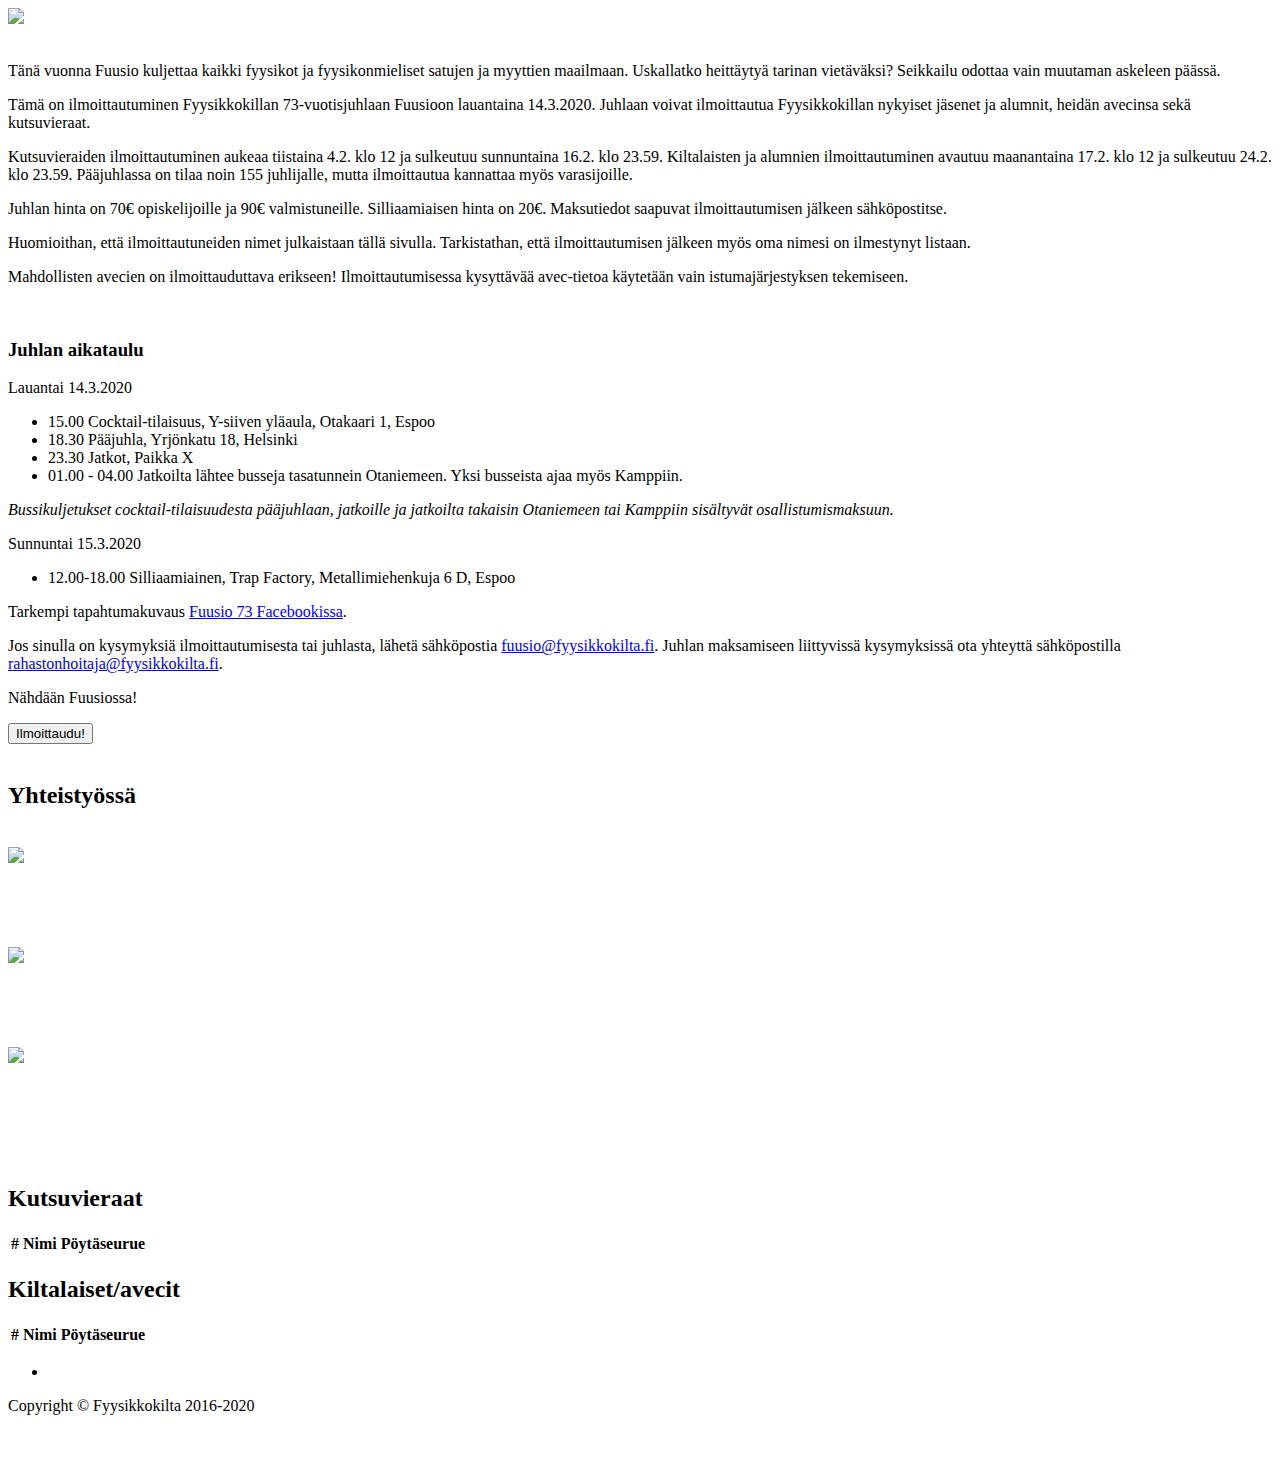
==== templates/index.html @ 3d12f63d "Updates prices" ====
<!DOCTYPE html>
<html lang="en">
  <head>
    <meta charset="utf-8" />
    <meta http-equiv="X-UA-Compatible" content="IE=edge" />
    <meta name="viewport" content="width=device-width, initial-scale=1" />
    <meta
      name="description"
      content="Fyysikkokillan vuosijuhlan ilmoittautuminen"
    />
    <meta name="author" content="Einari Tuukkanen, Fyysikkokilta" />

    <title>Fuusio 73</title>

    <link rel="icon" href="img/73favicon.png" sizes="192x192" />

    <!-- Bootstrap Core CSS -->
    <link href="vendor/bootstrap/css/bootstrap.min.css" rel="stylesheet" />

    <!-- Custom CSS -->
    <link href="css/fuusio73.css" rel="stylesheet" />

    <!-- Custom Fonts -->
    <link
      href="vendor/font-awesome/css/font-awesome.min.css"
      rel="stylesheet"
      type="text/css"
    />
    <link
      href="https://fonts.googleapis.com/css?family=Special+Elite&display=swap"
      rel="stylesheet"
    />

    <!--[if lt IE 9]>
      <script src="https://oss.maxcdn.com/libs/html5shiv/3.7.0/html5shiv.js"></script>
      <script src="https://oss.maxcdn.com/libs/respond.js/1.4.2/respond.min.js"></script>
    <![endif]-->
  </head>

  <body>
    <div id="text-backdrop"></div>

    <!-- Main Content -->
    <div class="container">
      <div class="header">
        <img class="header-logo" src="img/Fuusio73_with_slogan.png" />
        <!-- <h1>
          Fuusio 73
        </h1> -->
        <!-- <h2>
                14.3.2020
            </h2> -->
      </div>

      <!-- <img style="width:50%" src="https://b.kisscc0.com/20180813/rjq/kisscc0-art-nouveau-ornament-visual-arts-art-deco-face-design-5b7218ca7ffa34.4524895715342041065242.png"/> -->

      <div class="row">
        <div class="col-lg-8 col-lg-offset-2 col-md-10 col-md-offset-1">
          <br />
          <p>
            Tänä vuonna Fuusio kuljettaa kaikki fyysikot ja fyysikonmieliset
            satujen ja myyttien maailmaan. Uskallatko heittäytyä tarinan
            vietäväksi? Seikkailu odottaa vain muutaman askeleen päässä.
          </p>

          <p>
            Tämä on ilmoittautuminen Fyysikkokillan 73-vuotisjuhlaan Fuusioon
            lauantaina 14.3.2020. Juhlaan voivat ilmoittautua Fyysikkokillan
            nykyiset jäsenet ja alumnit, heidän avecinsa sekä kutsuvieraat.
          </p>

          <p>
            Kutsuvieraiden ilmoittautuminen aukeaa tiistaina 4.2. klo 12 ja
            sulkeutuu sunnuntaina 16.2. klo 23.59. Kiltalaisten ja alumnien
            ilmoittautuminen avautuu maanantaina 17.2. klo 12 ja sulkeutuu 24.2.
            klo 23.59. Pääjuhlassa on tilaa noin 155 juhlijalle, mutta
            ilmoittautua kannattaa myös varasijoille.
          </p>

          <p>
            Juhlan hinta on 70€ opiskelijoille ja 90€ valmistuneille.
            Silliaamiaisen hinta on 20€. Maksutiedot saapuvat ilmoittautumisen
            jälkeen sähköpostitse.
          </p>

          <p>
            Huomioithan, että ilmoittautuneiden nimet julkaistaan tällä sivulla.
            Tarkistathan, että ilmoittautumisen jälkeen myös oma nimesi on
            ilmestynyt listaan.
          </p>

          <p>
            Mahdollisten avecien on ilmoittauduttava erikseen!
            Ilmoittautumisessa kysyttävää avec-tietoa käytetään vain
            istumajärjestyksen tekemiseen.
          </p>

          <br />
          <h3>Juhlan aikataulu</h3>

          Lauantai 14.3.2020
          <ul>
            <li>
              15.00 Cocktail-tilaisuus, Y-siiven yläaula, Otakaari 1, Espoo
            </li>
            <li>18.30 Pääjuhla, Yrjönkatu 18, Helsinki</li>
            <li>23.30 Jatkot, Paikka X</li>
            <li>
              01.00 - 04.00 Jatkoilta lähtee busseja tasatunnein Otaniemeen.
              Yksi busseista ajaa myös Kamppiin.
            </li>
          </ul>

          <p>
            <i
              >Bussikuljetukset cocktail-tilaisuudesta pääjuhlaan, jatkoille ja
              jatkoilta takaisin Otaniemeen tai Kamppiin sisältyvät
              osallistumismaksuun.</i
            >
          </p>

          Sunnuntai 15.3.2020
          <ul>
            <li>
              12.00-18.00 Silliaamiainen, Trap Factory, Metallimiehenkuja 6 D,
              Espoo
            </li>
          </ul>

          <p>
            Tarkempi tapahtumakuvaus
            <a
              href="https://www.facebook.com/events/328479514447434/"
              target="_blank"
              >Fuusio 73 Facebookissa</a
            >.
          </p>

          <p>
            Jos sinulla on kysymyksiä ilmoittautumisesta tai juhlasta, lähetä
            sähköpostia
            <a href="mailto:fuusio@fyysikkokilta.fi">fuusio@fyysikkokilta.fi</a
            >. Juhlan maksamiseen liittyvissä kysymyksissä ota yhteyttä
            sähköpostilla
            <a href="mailto:rahastonhoitaja@fyysikkokilta.fi"
              >rahastonhoitaja@fyysikkokilta.fi</a
            >.
          </p>

          <p>Nähdään Fuusiossa!</p>
        </div>
      </div>
      <div id="registrationButtonContainer" class="row hidden">
        <div
          class="col-lg-8 col-lg-offset-2 col-md-10 col-md-offset-1 text-center"
        >
          <a id="registrationButton" href="/registration">
            <button type="button" class="btn-outline btn-default">
              <span>Ilmoittaudu!</span>
            </button>
          </a>
          <!-- <p id="registrationEndedDisclaimer">
            Ilmoittautuminen on päättynyt. Tarvittaessa ota yhteys
            Fuusiovastaaviin sähköpostitse
            <a href="mailto:fuusio@fyysikkokilta.fi">fuusio@fyysikkokilta.fi</a>
          </p> -->
        </div>
      </div>
      <br />
      <div class="row">
        <div
          class="col-lg-8 col-lg-offset-2 col-md-10 col-md-offset-1 text-center"
        >
          <h2 class="section-heading">Yhteistyössä</h2>
          <br />
          <div class="row company-logos">
            <div class="col-lg-4" style="min-height: 100px">
              <a href="https://www.fitpanda.fi/" target="_blank">
                <img width="200px" src="img/fitpanda.png" />
              </a>
            </div>
            <div class="col-lg-4" style="min-height: 100px">
              <a href="https://www.bluefors.com/" target="_blank">
                <img width="200px" src="img/bluefors.png" />
              </a>
            </div>
            <div class="col-lg-4" style="min-height: 100px">
              <a href="https://www.academicwork.fi/" target="_blank">
                <img width="200px" src="img/aw.png" />
              </a>
            </div>
            <!-- <div class="col-lg-6" style="min-height: 100px">
              <a href="https://www.fyysikkoalumni.fi/" target="_blank">
                <img width="150px" src="img/alumni.png" />
              </a>
            </div> -->
          </div>
        </div>
      </div>
      <br />

      <div class="row">
        <div
          class="col-lg-8 col-lg-offset-2 col-md-10 col-md-offset-1 text-center"
        >
          <h2 class="section-heading">Kutsuvieraat</h2>
          <table id="registeredInviteGuests" class="table">
            <thead>
              <tr class="tableRow">
                <th class="text-center">#</th>
                <th class="text-center table-mobile-friendly">Nimi</th>
                <th class="text-center table-mobile-friendly">Pöytäseurue</th>
              </tr>
            </thead>
            <tbody></tbody>
          </table>
        </div>
      </div>

      <div class="row">
        <div
          class="col-lg-8 col-lg-offset-2 col-md-10 col-md-offset-1 text-center"
        >
          <h2 class="section-heading">Kiltalaiset/avecit</h2>
          <table id="registeredGuildMembers" class="table">
            <thead>
              <tr class="tableRow">
                <th class="text-center">#</th>
                <th class="text-center table-mobile-friendly">Nimi</th>
                <th class="text-center table-mobile-friendly">Pöytäseurue</th>
              </tr>
            </thead>
            <tbody></tbody>
          </table>
        </div>
      </div>

      <!-- Footer -->
      <footer>
        <div class="row">
          <div class="col-lg-8 col-lg-offset-2 col-md-10 col-md-offset-1">
            <ul class="list-inline text-center">
              <li>
                <a
                  class="facebook-icon"
                  href="https://www.facebook.com/events/328479514447434/"
                  target="_blank"
                >
                  <span class="fa-stack fa-lg">
                    <i class="fa fa-circle fa-stack-2x"></i>
                    <i class="fa fa-facebook fa-stack-1x fa-inverse"></i>
                  </span>
                </a>
              </li>
            </ul>
            <p class="copyright text-muted">
              Copyright &copy; Fyysikkokilta 2016-2020
            </p>
          </div>
        </div>
      </footer>
    </div>

    <br />

    <!-- jQuery -->
    <script src="vendor/jquery/jquery.min.js"></script>

    <!-- Bootstrap Core JavaScript -->
    <script src="vendor/bootstrap/js/bootstrap.min.js"></script>

    <!-- Registration Form JavaScript -->
    <script src="js/jqBootstrapValidation.js"></script>

    <!-- Custom JavaScript -->
    <script src="js/config.js"></script>
    <script src="js/welcome.js"></script>
  </body>
</html>
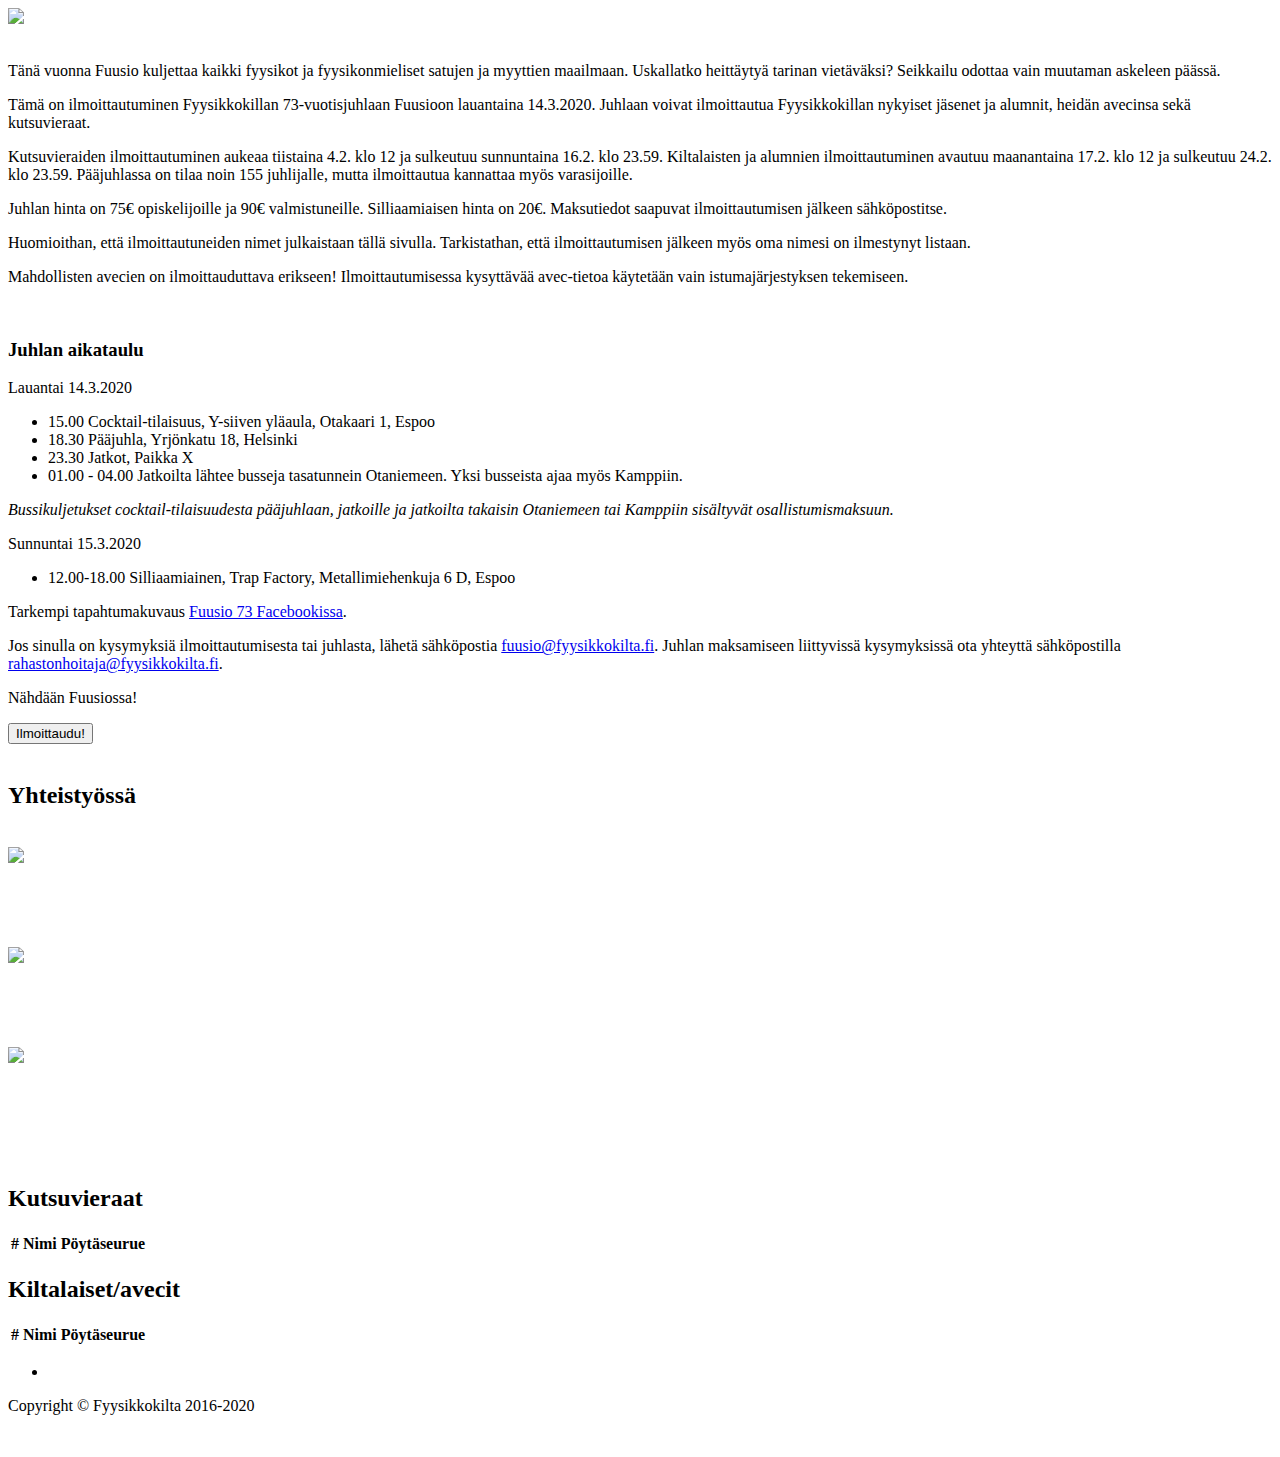
==== commit 4bd854a2: "Updates price" ====
--- a/templates/index.html
+++ b/templates/index.html
@@ -78,7 +78,7 @@
           </p>
 
           <p>
-            Juhlan hinta on 70€ opiskelijoille ja 90€ valmistuneille.
+            Juhlan hinta on 75€ opiskelijoille ja 90€ valmistuneille.
             Silliaamiaisen hinta on 20€. Maksutiedot saapuvat ilmoittautumisen
             jälkeen sähköpostitse.
           </p>
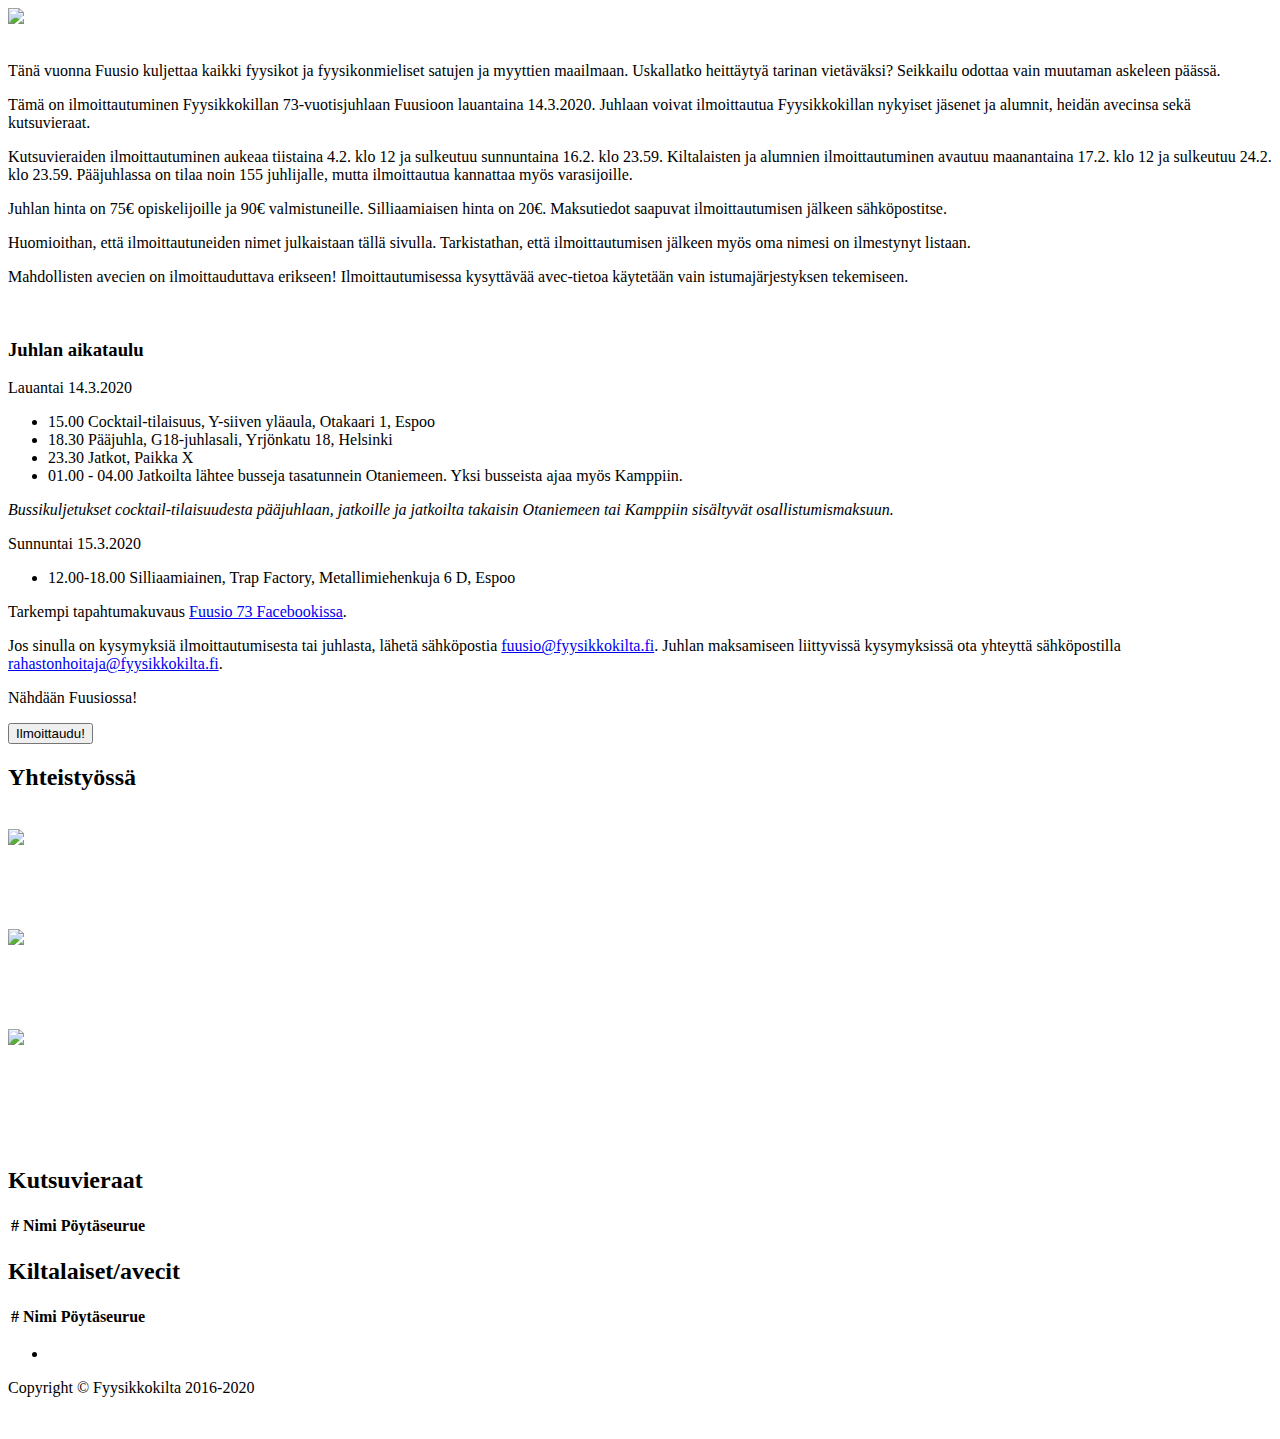
==== commit 8b1b39eb: "Minor ui fixes" ====
--- a/templates/index.html
+++ b/templates/index.html
@@ -103,7 +103,7 @@
             <li>
               15.00 Cocktail-tilaisuus, Y-siiven yläaula, Otakaari 1, Espoo
             </li>
-            <li>18.30 Pääjuhla, Yrjönkatu 18, Helsinki</li>
+            <li>18.30 Pääjuhla, G18-juhlasali, Yrjönkatu 18, Helsinki</li>
             <li>23.30 Jatkot, Paikka X</li>
             <li>
               01.00 - 04.00 Jatkoilta lähtee busseja tasatunnein Otaniemeen.
@@ -166,27 +166,26 @@
           </p> -->
         </div>
       </div>
-      <br />
       <div class="row">
         <div
           class="col-lg-8 col-lg-offset-2 col-md-10 col-md-offset-1 text-center"
         >
           <h2 class="section-heading">Yhteistyössä</h2>
           <br />
-          <div class="row company-logos">
-            <div class="col-lg-4" style="min-height: 100px">
+          <div class="row">
+            <div class="col-lg-4 company" style="min-height: 100px">
               <a href="https://www.fitpanda.fi/" target="_blank">
-                <img width="200px" src="img/fitpanda.png" />
+                <img height="100px" src="img/fitpanda2.png" />
               </a>
             </div>
-            <div class="col-lg-4" style="min-height: 100px">
+            <div class="col-lg-4 company" style="min-height: 100px">
               <a href="https://www.bluefors.com/" target="_blank">
-                <img width="200px" src="img/bluefors.png" />
+                <img height="100px" src="img/bluefors.png" />
               </a>
             </div>
-            <div class="col-lg-4" style="min-height: 100px">
+            <div class="col-lg-4 company" style="min-height: 100px">
               <a href="https://www.academicwork.fi/" target="_blank">
-                <img width="200px" src="img/aw.png" />
+                <img height="100px" src="img/aw.png" />
               </a>
             </div>
             <!-- <div class="col-lg-6" style="min-height: 100px">
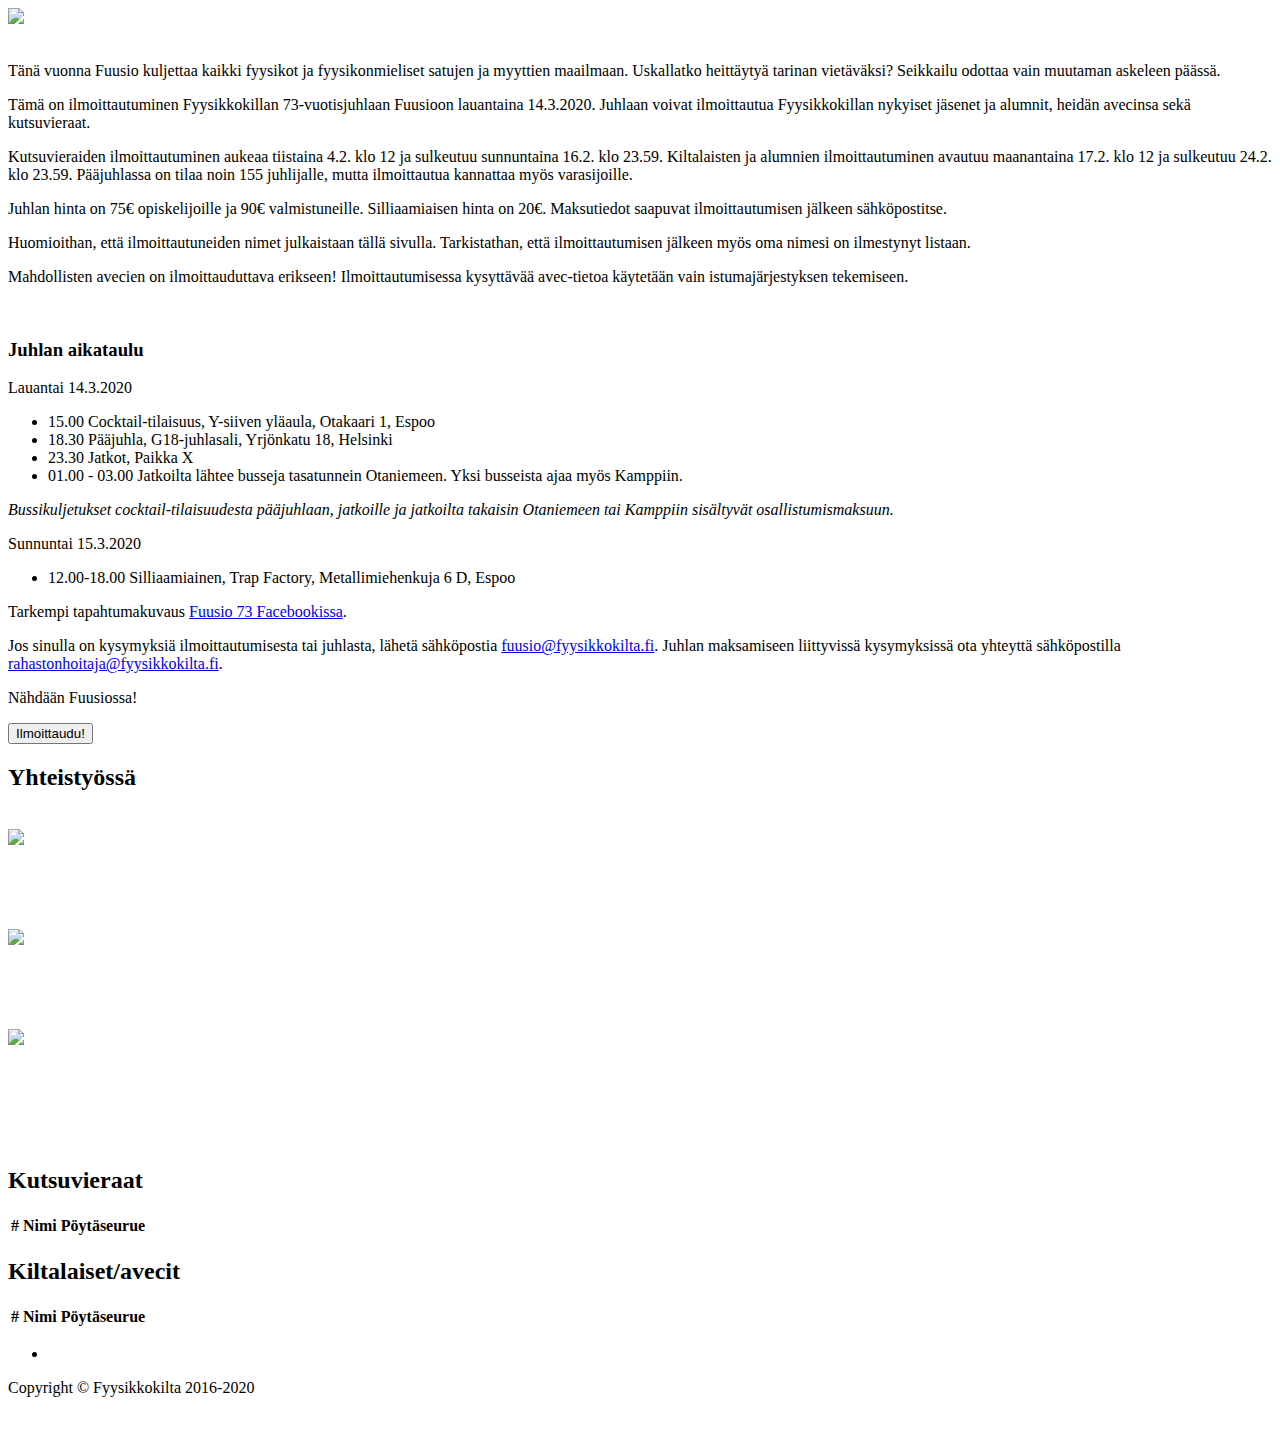
==== commit 73ca1938: "Minor text chagne" ====
--- a/templates/index.html
+++ b/templates/index.html
@@ -106,7 +106,7 @@
             <li>18.30 Pääjuhla, G18-juhlasali, Yrjönkatu 18, Helsinki</li>
             <li>23.30 Jatkot, Paikka X</li>
             <li>
-              01.00 - 04.00 Jatkoilta lähtee busseja tasatunnein Otaniemeen.
+              01.00 - 03.00 Jatkoilta lähtee busseja tasatunnein Otaniemeen.
               Yksi busseista ajaa myös Kamppiin.
             </li>
           </ul>
@@ -130,7 +130,7 @@
           <p>
             Tarkempi tapahtumakuvaus
             <a
-              href="https://www.facebook.com/events/328479514447434/"
+              href="https://www.facebook.com/events/576105002972980/"
               target="_blank"
               >Fuusio 73 Facebookissa</a
             >.
@@ -242,7 +242,7 @@
               <li>
                 <a
                   class="facebook-icon"
-                  href="https://www.facebook.com/events/328479514447434/"
+                  href="https://www.facebook.com/events/576105002972980/"
                   target="_blank"
                 >
                   <span class="fa-stack fa-lg">
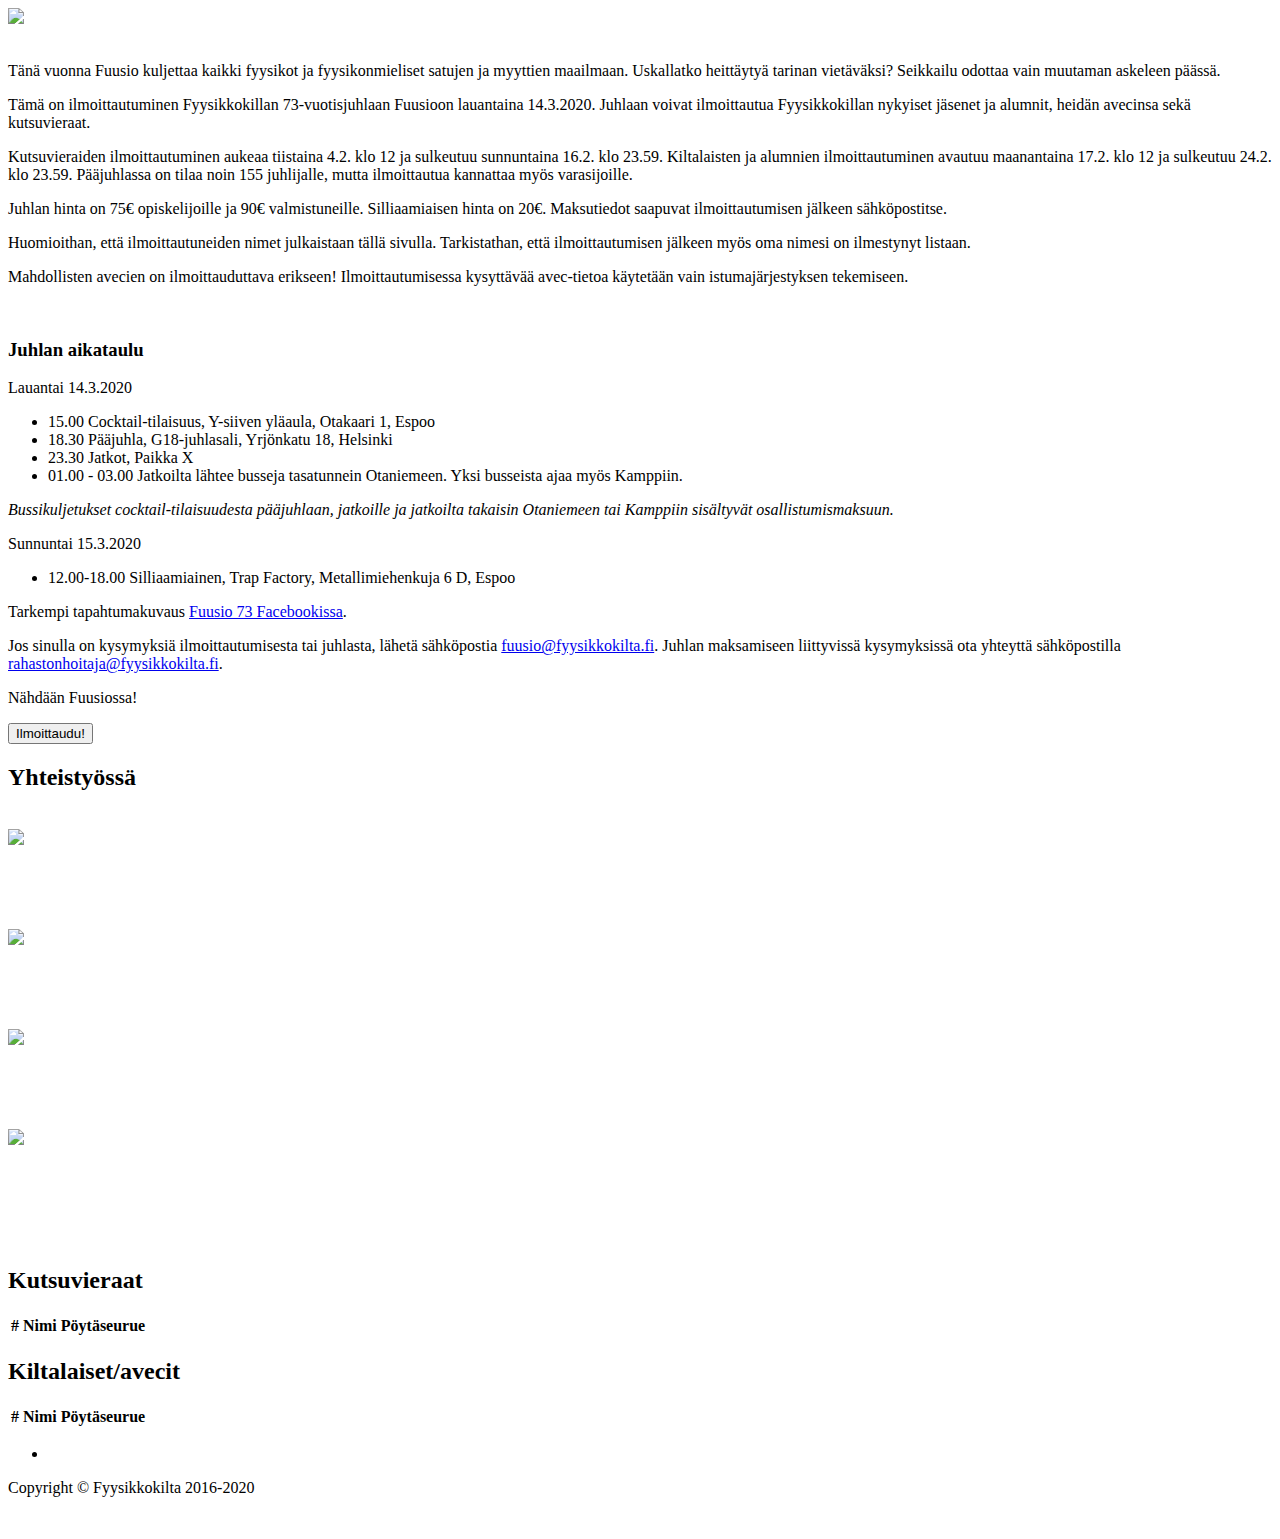
==== commit 385584ee: "Adds gofore logo" ====
--- a/templates/index.html
+++ b/templates/index.html
@@ -173,19 +173,24 @@
           <h2 class="section-heading">Yhteistyössä</h2>
           <br />
           <div class="row">
-            <div class="col-lg-4 company" style="min-height: 100px">
+            <div class="col-lg-6 company" style="min-height: 100px">
               <a href="https://www.fitpanda.fi/" target="_blank">
                 <img height="100px" src="img/fitpanda2.png" />
               </a>
             </div>
-            <div class="col-lg-4 company" style="min-height: 100px">
+            <div class="col-lg-6 company" style="min-height: 100px">
               <a href="https://www.bluefors.com/" target="_blank">
                 <img height="100px" src="img/bluefors.png" />
               </a>
             </div>
-            <div class="col-lg-4 company" style="min-height: 100px">
+            <div class="col-lg-6 company" style="min-height: 100px">
               <a href="https://www.academicwork.fi/" target="_blank">
                 <img height="100px" src="img/aw.png" />
+              </a>
+            </div>
+            <div class="col-lg-6 company" style="min-height: 100px">
+              <a href="https://gofore.com/" target="_blank">
+                <img height="100px" src="img/gofore.png" />
               </a>
             </div>
             <!-- <div class="col-lg-6" style="min-height: 100px">
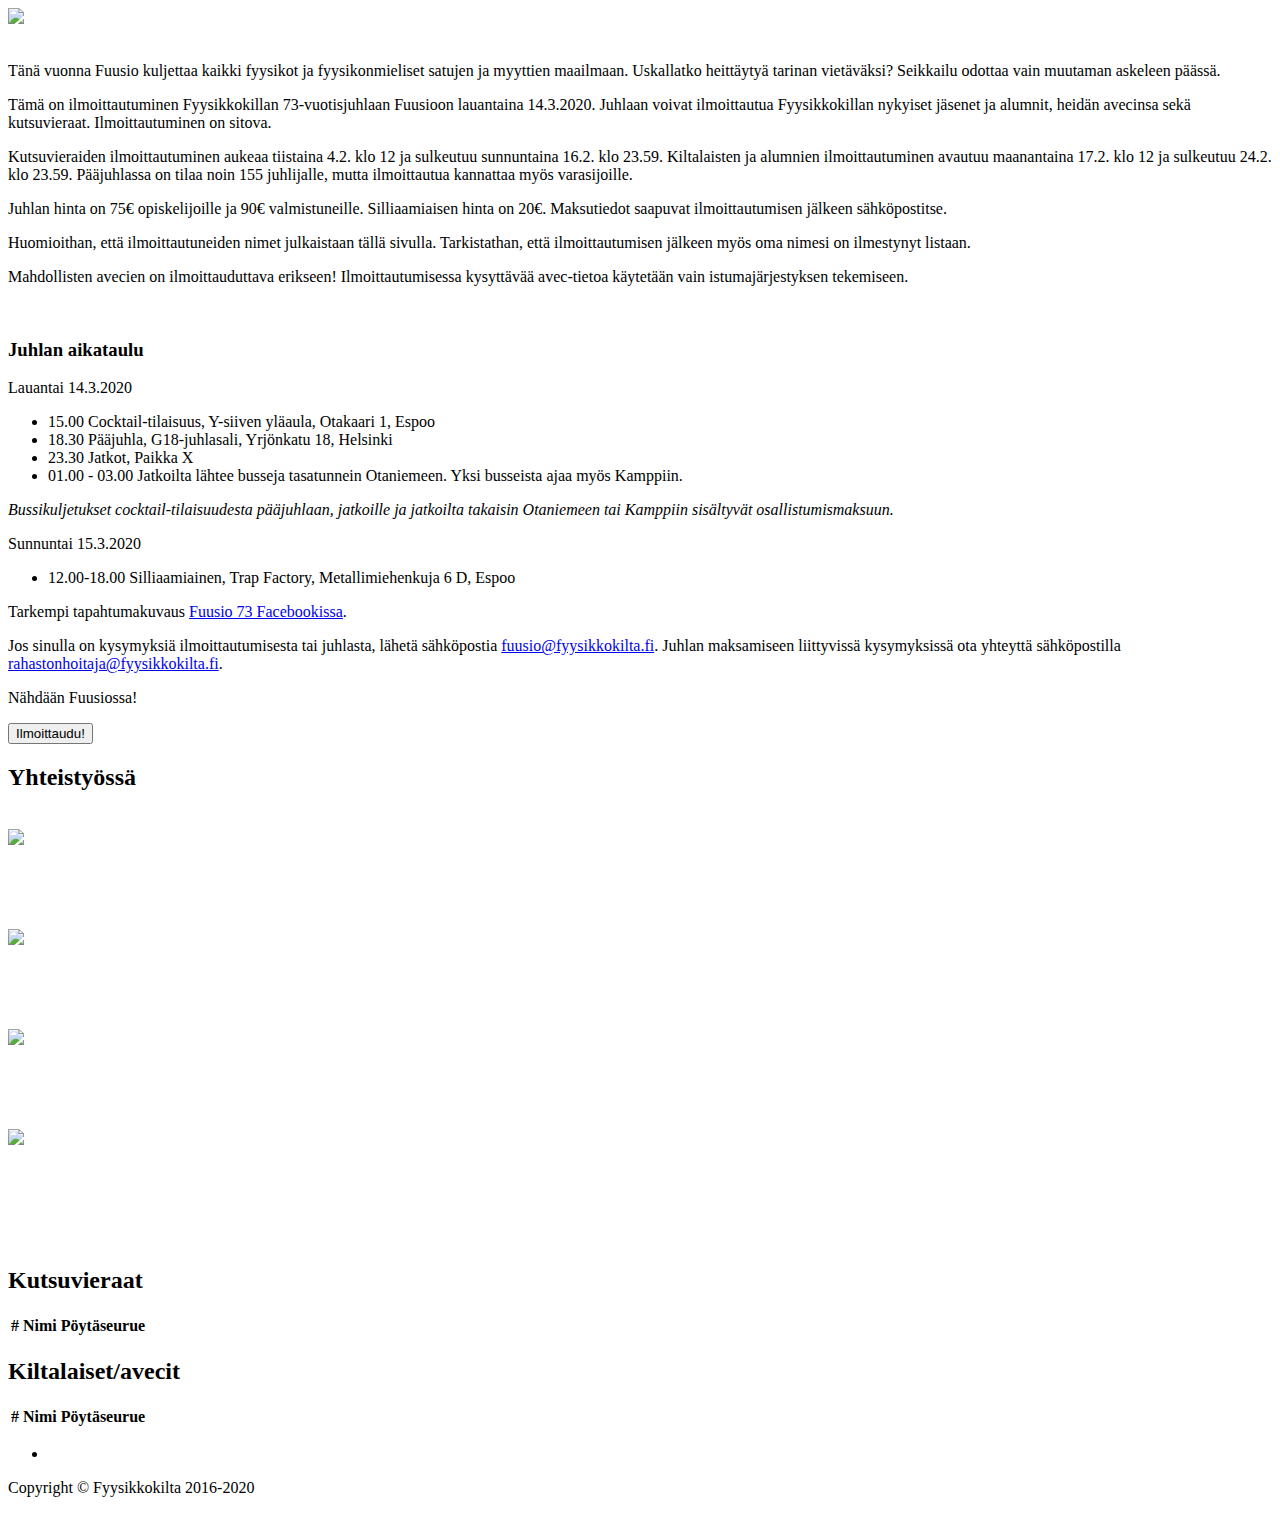
==== commit 745ebea4: "Text fix" ====
--- a/templates/index.html
+++ b/templates/index.html
@@ -67,6 +67,7 @@
             Tämä on ilmoittautuminen Fyysikkokillan 73-vuotisjuhlaan Fuusioon
             lauantaina 14.3.2020. Juhlaan voivat ilmoittautua Fyysikkokillan
             nykyiset jäsenet ja alumnit, heidän avecinsa sekä kutsuvieraat.
+            Ilmoittautuminen on sitova.
           </p>
 
           <p>
